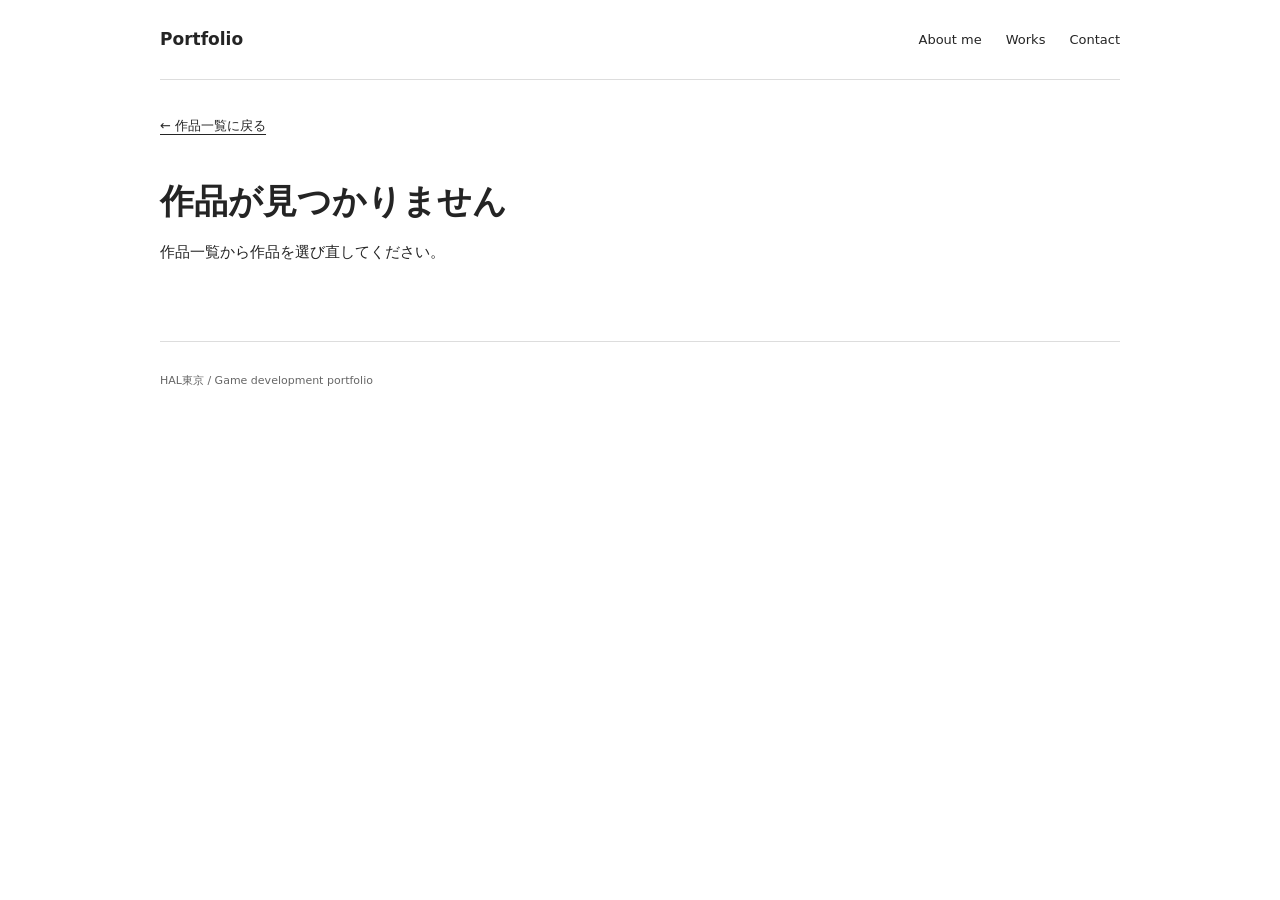
==== work.html @ f73bdc42 "変更0915" ====
<!doctype html>
<html lang="ja">
<head>
  <meta charset="utf-8">
  <meta name="viewport" content="width=device-width, initial-scale=1">
  <meta name="description" content="HAL東京でゲーム制作を学ぶ専門学生の制作作品をご紹介します。">
  <title>作品詳細 | Portfolio</title>
  <link rel="stylesheet" href="css/styles.css">
  <script src="js/data.js" defer></script>
  <script src="js/scripts.js" defer></script>
</head>
<body>
  <a class="skip-link" href="#main">本文へ移動</a>
  <header class="site-header container">
    <a class="brand" href="index.html">Portfolio</a>
    <nav aria-label="メインナビゲーション">
      <a href="index.html#about">About me</a><a href="index.html#works">Works</a><a href="index.html#contact">Contact</a>
    </nav>
  </header>
  <main id="main" class="container detail-main">
    <a class="back-link" href="index.html#works">← 作品一覧に戻る</a>
    <article id="workDetail"></article>
    <noscript><p>作品詳細を表示するにはJavaScriptを有効にしてください。</p></noscript>
  </main>
  <footer class="container site-footer"><small>HAL東京 / Game development portfolio</small></footer>
</body>
</html>
---- css/styles.css ----
:root {
  color-scheme: light;
  --ink: #242424;
  --muted: #666;
  --line: #ddd;
  --paper: #fff;
}
* { box-sizing: border-box; }
body { margin: 0; background: var(--paper); color: var(--ink); font-family: system-ui, -apple-system, BlinkMacSystemFont, "Segoe UI", "Yu Gothic", Meiryo, sans-serif; font-size: 15px; line-height: 1.85; overflow-wrap: anywhere; }
a { color: inherit; text-underline-offset: 4px; }
a:hover { text-decoration: underline; }
a:focus-visible { outline: 2px solid var(--ink); outline-offset: 5px; }
.container { width: min(960px, calc(100% - 64px)); margin-inline: auto; }
.site-header { display: flex; align-items: center; justify-content: space-between; gap: 20px; padding-block: 24px; border-bottom: 1px solid var(--line); }
.brand { font-size: 17px; font-weight: 600; text-decoration: none; }
nav { display: flex; flex-wrap: wrap; gap: 24px; font-size: 13px; }
nav a { text-decoration: none; }
.skip-link { position: absolute; top: 8px; left: 8px; padding: 8px 16px; background: white; transform: translateY(-160%); z-index: 2; }
.skip-link:focus { transform: translateY(0); }
h1, h2, h3 { line-height: 1.5; font-weight: 600; }
h1 { font-size: clamp(26px, 4vw, 34px); }
h2 { font-size: 22px; margin: 0 0 24px; }
h2 span { display: inline-block; font-size: 13px; font-weight: 400; color: var(--muted); margin-left: 14px; }
p { margin: 0 0 18px; }
.intro { padding-block: 64px 52px; }
.intro h1 { margin: 12px 0 16px; }
.eyebrow { font-size: 11px; letter-spacing: .12em; color: var(--muted); }
.section { padding-block: 40px 48px; border-top: 1px solid var(--line); scroll-margin-top: 20px; }
.section-note, .muted { color: var(--muted); }
.facts { margin: 24px 0 0; }
.facts > div { display: grid; grid-template-columns: 180px minmax(0, 1fr); gap: 16px; padding-block: 12px; border-bottom: 1px solid #eee; }
.facts dt { color: var(--muted); }
.facts dd { margin: 0; }
.works-grid { display: grid; grid-template-columns: repeat(2, minmax(0, 1fr)); gap: 28px; margin-top: 28px; }
.work-card { display: flex; flex-direction: column; border: 1px solid var(--line); text-decoration: none; min-width: 0; }
.work-card:hover { text-decoration: none; border-color: #777; }
.work-card:hover h3 { text-decoration: underline; text-underline-offset: 4px; }
.work-card-media { aspect-ratio: 16 / 9; background: #f5f5f5; display: grid; place-items: center; overflow: hidden; }
.work-card-media img { width: 100%; height: 100%; object-fit: cover; }
.image-placeholder { color: var(--muted); font-size: 13px; padding: 32px; text-align: center; }
.work-info { padding: 20px; display: flex; flex: 1; flex-direction: column; }
.work-info h3 { font-size: 18px; margin: 0 0 12px; }
.work-info p { font-size: 14px; margin-bottom: 12px; }
.work-info .work-tools { color: var(--muted); font-size: 12px; }
.detail-label { font-size: 13px; padding-top: 8px; margin-top: auto; }
.button-link { display: inline-block; border: 1px solid #999; padding: 8px 20px; text-decoration: none; font-size: 14px; }
.button-link:hover { background: #f5f5f5; }
.email-address { margin-bottom: 16px; }
.site-footer { padding-block: 24px; border-top: 1px solid var(--line); color: var(--muted); }
.site-footer small { font-size: 11px; }
.detail-main { padding-block: 32px 56px; }
.back-link { display: inline-block; font-size: 13px; }
.detail-title { margin: 36px 0 12px; }
.detail-summary { color: var(--muted); margin-bottom: 32px; }
.work-gallery { display: grid; gap: 20px; }
.detail-image { display: grid; place-items: center; background: #f5f5f5; }
.detail-image:has(.image-placeholder) { aspect-ratio: 16 / 9; }
.detail-image img { display: block; width: 100%; height: auto; }
.detail-section { margin-top: 40px; }
.detail-section h2 { font-size: 20px; margin-bottom: 16px; }
.prose { white-space: pre-line; }
.work-links { display: flex; flex-wrap: wrap; gap: 12px; margin-top: 32px; }
.bottom-back { margin-top: 40px; }
@media (max-width: 600px) {
  .container { width: calc(100% - 40px); }
  .site-header { align-items: flex-start; gap: 12px; padding-block: 20px; }
  nav { gap: 12px; font-size: 12px; }
  .brand { font-size: 15px; }
  .intro { padding-block: 44px 36px; }
  .section { padding-block: 32px 36px; }
  .works-grid { grid-template-columns: minmax(0, 1fr); gap: 24px; }
  .facts > div { grid-template-columns: minmax(0, 1fr); gap: 4px; }
}
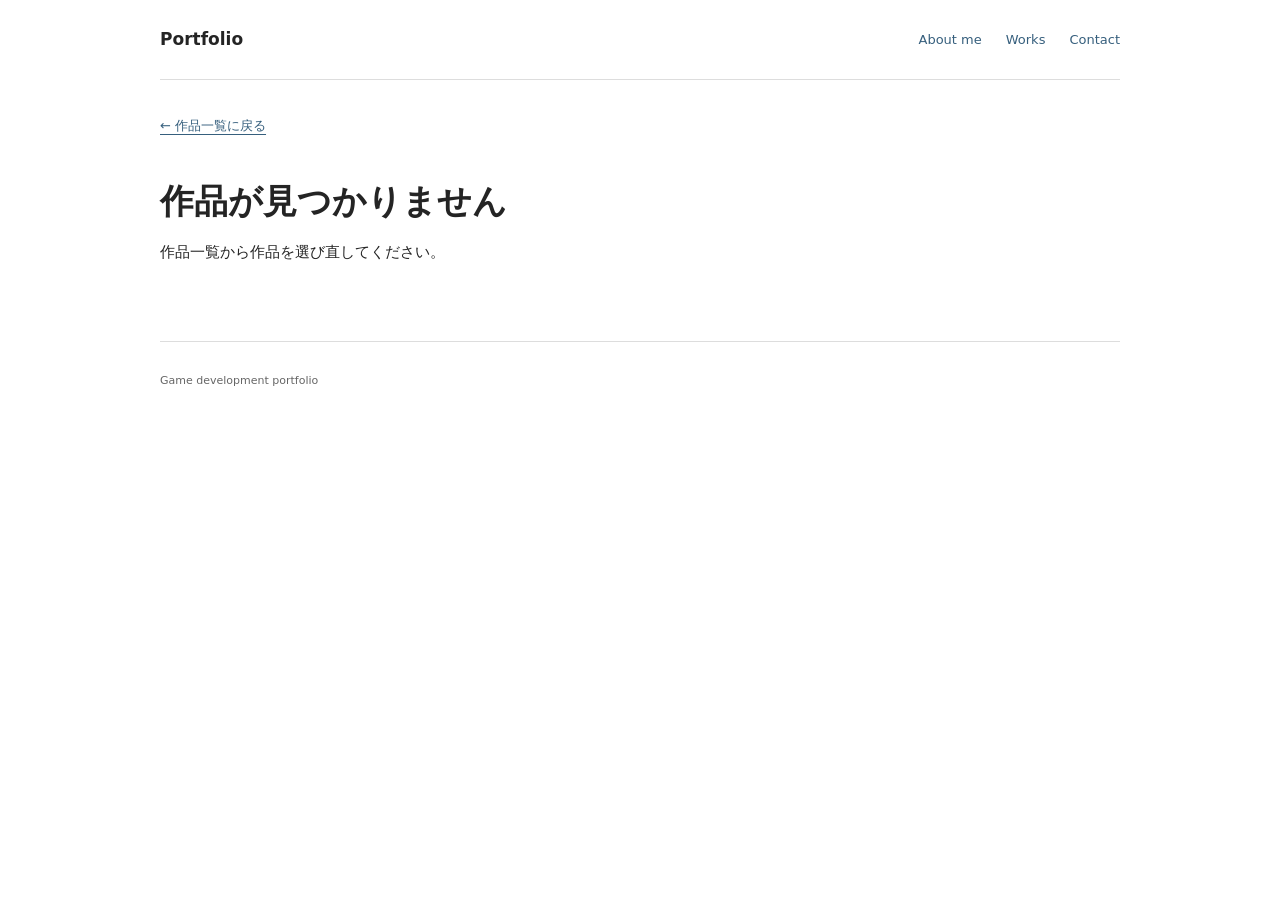
==== commit 9fa8e9d1: "Use general vocational school wording in profile" ====
--- a/work.html
+++ b/work.html
@@ -3,7 +3,7 @@
 <head>
   <meta charset="utf-8">
   <meta name="viewport" content="width=device-width, initial-scale=1">
-  <meta name="description" content="HAL東京でゲーム制作を学ぶ専門学生の制作作品をご紹介します。">
+  <meta name="description" content="専門学校でゲーム制作を学ぶ専門学生の制作作品をご紹介します。">
   <title>作品詳細 | Portfolio</title>
   <link rel="stylesheet" href="css/styles.css">
   <script src="js/data.js" defer></script>
@@ -22,6 +22,6 @@
     <article id="workDetail"></article>
     <noscript><p>作品詳細を表示するにはJavaScriptを有効にしてください。</p></noscript>
   </main>
-  <footer class="container site-footer"><small>HAL東京 / Game development portfolio</small></footer>
+  <footer class="container site-footer"><small>Game development portfolio</small></footer>
 </body>
 </html>
--- a/css/styles.css
+++ b/css/styles.css
@@ -4,17 +4,20 @@
   --muted: #666;
   --line: #ddd;
   --paper: #fff;
+  --accent: #365f7d;
+  --soft: #f4f7f9;
 }
 * { box-sizing: border-box; }
 body { margin: 0; background: var(--paper); color: var(--ink); font-family: system-ui, -apple-system, BlinkMacSystemFont, "Segoe UI", "Yu Gothic", Meiryo, sans-serif; font-size: 15px; line-height: 1.85; overflow-wrap: anywhere; }
 a { color: inherit; text-underline-offset: 4px; }
 a:hover { text-decoration: underline; }
-a:focus-visible { outline: 2px solid var(--ink); outline-offset: 5px; }
+a:focus-visible, button:focus-visible { outline: 2px solid var(--accent); outline-offset: 5px; }
+body.dialog-open { overflow: hidden; }
 .container { width: min(960px, calc(100% - 64px)); margin-inline: auto; }
 .site-header { display: flex; align-items: center; justify-content: space-between; gap: 20px; padding-block: 24px; border-bottom: 1px solid var(--line); }
 .brand { font-size: 17px; font-weight: 600; text-decoration: none; }
 nav { display: flex; flex-wrap: wrap; gap: 24px; font-size: 13px; }
-nav a { text-decoration: none; }
+nav a { text-decoration: none; color: var(--accent); }
 .skip-link { position: absolute; top: 8px; left: 8px; padding: 8px 16px; background: white; transform: translateY(-160%); z-index: 2; }
 .skip-link:focus { transform: translateY(0); }
 h1, h2, h3 { line-height: 1.5; font-weight: 600; }
@@ -27,24 +30,29 @@
 .eyebrow { font-size: 11px; letter-spacing: .12em; color: var(--muted); }
 .section { padding-block: 40px 48px; border-top: 1px solid var(--line); scroll-margin-top: 20px; }
 .section-note, .muted { color: var(--muted); }
+.section > h2::before { content: ""; display: inline-block; width: 20px; height: 2px; margin-right: 12px; vertical-align: middle; background: var(--accent); }
+.skill-tags { display: flex; flex-wrap: wrap; gap: 8px; }
+.skill-tags span { padding: 2px 10px; border-radius: 4px; background: var(--soft); color: var(--accent); font-size: 13px; }
+.preparation-note { padding: 12px 16px; border-left: 2px solid var(--accent); background: var(--soft); color: var(--muted); font-size: 13px; }
 .facts { margin: 24px 0 0; }
 .facts > div { display: grid; grid-template-columns: 180px minmax(0, 1fr); gap: 16px; padding-block: 12px; border-bottom: 1px solid #eee; }
 .facts dt { color: var(--muted); }
 .facts dd { margin: 0; }
 .works-grid { display: grid; grid-template-columns: repeat(2, minmax(0, 1fr)); gap: 28px; margin-top: 28px; }
-.work-card { display: flex; flex-direction: column; border: 1px solid var(--line); text-decoration: none; min-width: 0; }
-.work-card:hover { text-decoration: none; border-color: #777; }
+.work-card { display: flex; flex-direction: column; border: 1px solid var(--line); border-radius: 6px; overflow: hidden; text-decoration: none; min-width: 0; width: 100%; padding: 0; font: inherit; color: inherit; background: var(--paper); text-align: left; cursor: pointer; }
+.work-card:hover { text-decoration: none; border-color: var(--accent); }
 .work-card:hover h3 { text-decoration: underline; text-underline-offset: 4px; }
-.work-card-media { aspect-ratio: 16 / 9; background: #f5f5f5; display: grid; place-items: center; overflow: hidden; }
-.work-card-media img { width: 100%; height: 100%; object-fit: cover; }
+.work-card-media { position: relative; flex-shrink: 0; width: 100%; aspect-ratio: 16 / 9; background: var(--soft); display: grid; place-items: center; overflow: hidden; }
+.work-card-media img { position: absolute; inset: 0; display: block; width: 100%; height: 100%; object-fit: cover; object-position: center; }
 .image-placeholder { color: var(--muted); font-size: 13px; padding: 32px; text-align: center; }
 .work-info { padding: 20px; display: flex; flex: 1; flex-direction: column; }
 .work-info h3 { font-size: 18px; margin: 0 0 12px; }
 .work-info p { font-size: 14px; margin-bottom: 12px; }
 .work-info .work-tools { color: var(--muted); font-size: 12px; }
-.detail-label { font-size: 13px; padding-top: 8px; margin-top: auto; }
-.button-link { display: inline-block; border: 1px solid #999; padding: 8px 20px; text-decoration: none; font-size: 14px; }
-.button-link:hover { background: #f5f5f5; }
+.detail-label { font-size: 13px; padding-top: 8px; margin-top: auto; color: var(--accent); }
+.button-link { display: inline-block; border: 1px solid var(--accent); border-radius: 4px; padding: 8px 20px; text-decoration: none; font-size: 14px; color: var(--accent); }
+.button-link:hover { background: var(--soft); }
+#contactDetails .button-link { background: var(--accent); color: white; }
 .email-address { margin-bottom: 16px; }
 .site-footer { padding-block: 24px; border-top: 1px solid var(--line); color: var(--muted); }
 .site-footer small { font-size: 11px; }
@@ -52,7 +60,10 @@
 .back-link { display: inline-block; font-size: 13px; }
 .detail-title { margin: 36px 0 12px; }
 .detail-summary { color: var(--muted); margin-bottom: 32px; }
-.work-gallery { display: grid; gap: 20px; }
+.work-gallery { display: grid; grid-template-columns: minmax(0, 1fr); gap: 20px; }
+.work-video { width: 100%; min-width: 0; aspect-ratio: 16 / 9; min-height: 200px; background: #111; }
+.work-video iframe { display: block; width: 100%; height: 100%; border: 0; }
+.video-fallback { justify-self: start; color: var(--accent); font-size: 13px; }
 .detail-image { display: grid; place-items: center; background: #f5f5f5; }
 .detail-image:has(.image-placeholder) { aspect-ratio: 16 / 9; }
 .detail-image img { display: block; width: 100%; height: auto; }
@@ -61,7 +72,17 @@
 .prose { white-space: pre-line; }
 .work-links { display: flex; flex-wrap: wrap; gap: 12px; margin-top: 32px; }
 .bottom-back { margin-top: 40px; }
+.back-link { color: var(--accent); }
+.work-dialog { width: min(860px, calc(100% - 32px)); max-height: calc(100dvh - 32px); padding: 0; border: 1px solid var(--line); border-radius: 6px; background: var(--paper); color: var(--ink); overflow-y: auto; overscroll-behavior: contain; }
+.work-dialog::backdrop { background: rgb(20 28 36 / 55%); }
+.dialog-toolbar { position: sticky; top: 0; z-index: 1; display: flex; justify-content: flex-end; padding: 12px 20px; background: var(--paper); border-bottom: 1px solid var(--line); }
+.dialog-close { padding: 8px 12px; font: inherit; font-size: 14px; color: var(--accent); background: var(--soft); border: 1px solid var(--line); border-radius: 4px; cursor: pointer; }
+.dialog-close span { margin-left: 12px; }
+.dialog-content { padding: 24px 32px 36px; }
+.dialog-content > .detail-title { margin-top: 0; font-size: clamp(24px, 4vw, 30px); }
+.dialog-content .detail-section h3 { font-size: 20px; margin: 0 0 16px; }
 @media (max-width: 600px) {
+  .dialog-content { padding: 20px 16px 28px; }
   .container { width: calc(100% - 40px); }
   .site-header { align-items: flex-start; gap: 12px; padding-block: 20px; }
   nav { gap: 12px; font-size: 12px; }
